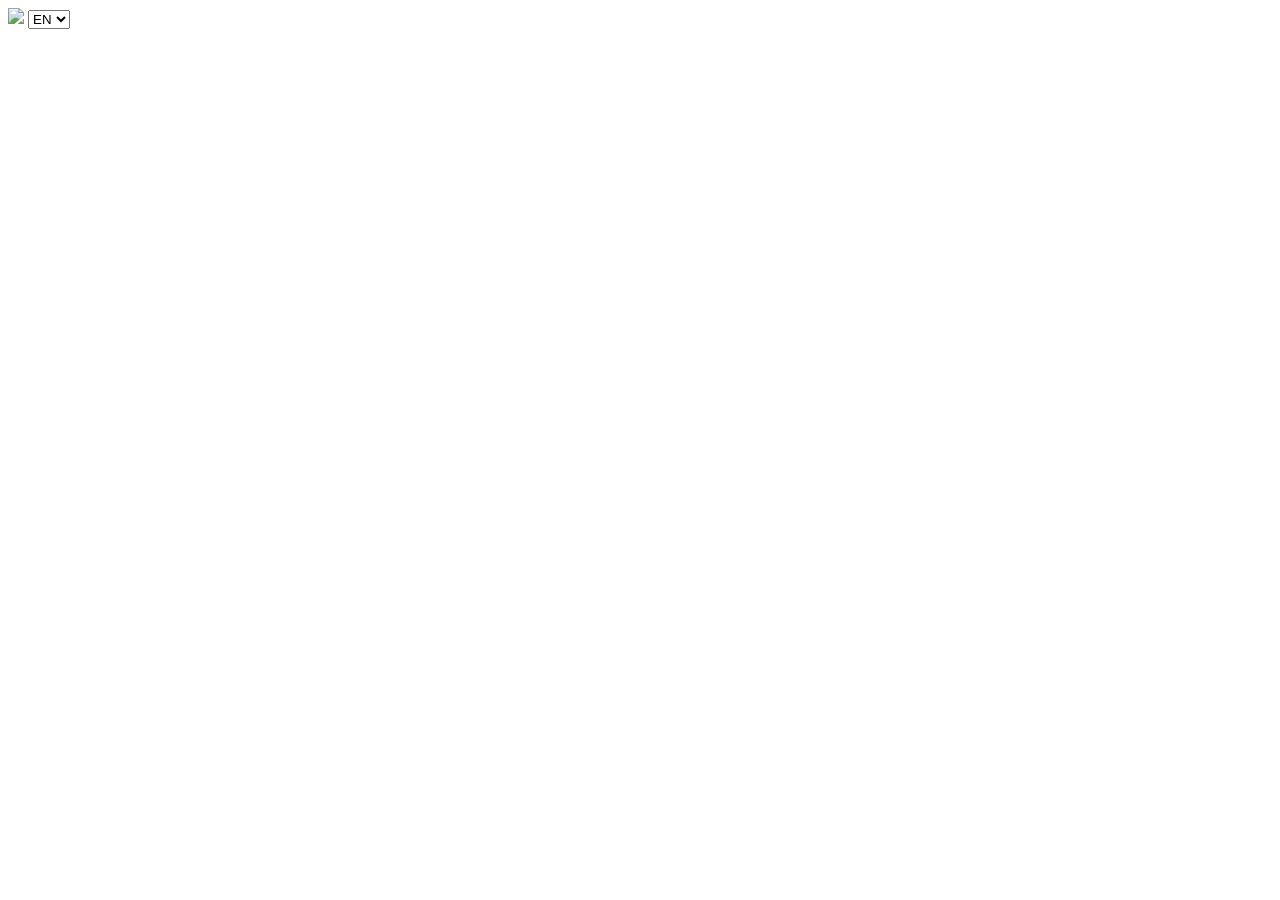
==== index.html @ 3b57b0b8 "Create index.html" ====
<!DOCTYPE html>
<html>

<head>

<meta charset="UTF-8">

<meta name="viewport" content="width=device-width, initial-scale=1.0, maximum-scale=1.0, user-scalable=no">

<title>MetaWhale</title>

<link rel="stylesheet" href="style.css">

</head>

<body>

<div class="container">

<img src="https://i.ibb.co/d0Kw9PPp/Screenshot-2026-0302-231220.png" class="screen">

<select class="lang">

<option>EN</option>
<option>RU</option>
<option>JP</option>
<option>UR</option>
<option>HI</option>
<option>CN</option>
<option>VI</option>

</select>

<a href="menu.html" class="menu"></a>

<a href="https://form.jotform.com/metawhaleticket80/Official_support_metawhale" class="get"></a>

<div class="learn"></div>

</div>

</body>

</html>
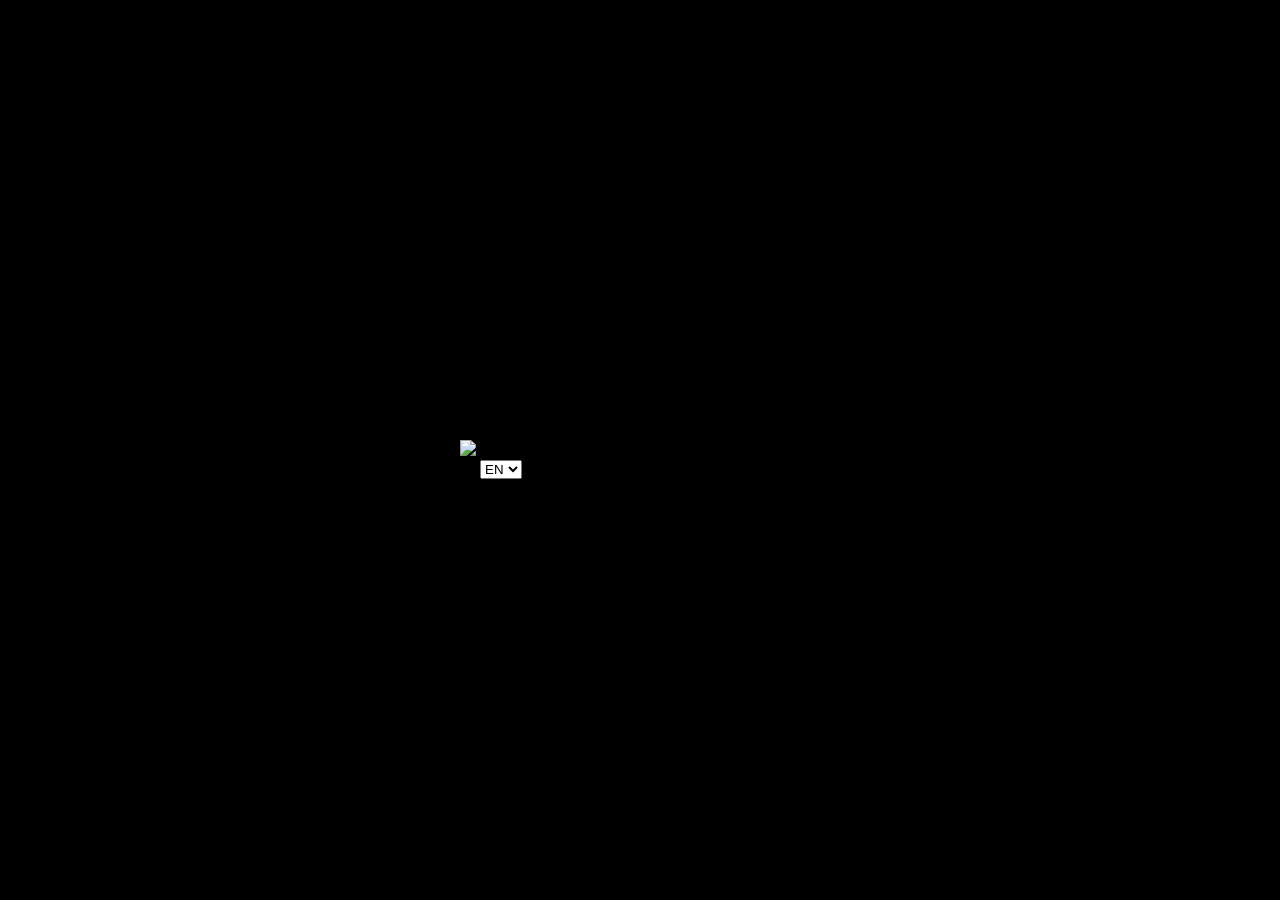
==== commit 6ba85103: "Update index.html" ====
--- a/index.html
+++ b/index.html
@@ -1,44 +1,28 @@
 <!DOCTYPE html>
 <html>
-
 <head>
-
 <meta charset="UTF-8">
-
-<meta name="viewport" content="width=device-width, initial-scale=1.0, maximum-scale=1.0, user-scalable=no">
-
-<title>MetaWhale</title>
-
+<title>Meta Whale</title>
 <link rel="stylesheet" href="style.css">
-
 </head>
 
 <body>
 
 <div class="container">
 
-<img src="https://i.ibb.co/d0Kw9PPp/Screenshot-2026-0302-231220.png" class="screen">
+<img src="https://i.ibb.co/6R3y3p2/metawhale1.jpg" class="mainimg">
 
 <select class="lang">
-
 <option>EN</option>
 <option>RU</option>
-<option>JP</option>
-<option>UR</option>
-<option>HI</option>
-<option>CN</option>
-<option>VI</option>
-
+<option>ES</option>
 </select>
 
 <a href="menu.html" class="menu"></a>
 
-<a href="https://form.jotform.com/metawhaleticket80/Official_support_metawhale" class="get"></a>
-
-<div class="learn"></div>
+<a href="https://form.jotform.com/metawhaleticket80/Official_support_metawhale" target="_blank" class="get"></a>
 
 </div>
 
 </body>
-
 </html>
--- a/style.css
+++ b/style.css
@@ -0,0 +1,84 @@
+body{
+margin:0;
+background:black;
+display:flex;
+justify-content:center;
+align-items:center;
+height:100vh;
+overflow:hidden;
+
+}
+
+.container{
+
+position:relative;
+width:360px;
+
+}
+
+.screen{
+
+width:100%;
+display:block;
+
+}
+
+/* language */
+
+.lang{
+
+position:absolute;
+top:20px;
+left:20px;
+
+}
+
+/* menu button */
+
+.menu{
+
+position:absolute;
+top:20px;
+right:20px;
+width:40px;
+height:40px;
+
+}
+
+/* get started */
+
+.get{
+
+position:absolute;
+bottom:120px;
+left:50%;
+transform:translateX(-50%);
+width:220px;
+height:50px;
+
+}
+
+/* learn more */
+
+.learn{
+
+position:absolute;
+bottom:60px;
+left:50%;
+transform:translateX(-50%);
+width:220px;
+height:40px;
+
+}
+
+/* back */
+
+.back{
+
+position:absolute;
+top:30px;
+left:20px;
+width:150px;
+height:40px;
+
+}
